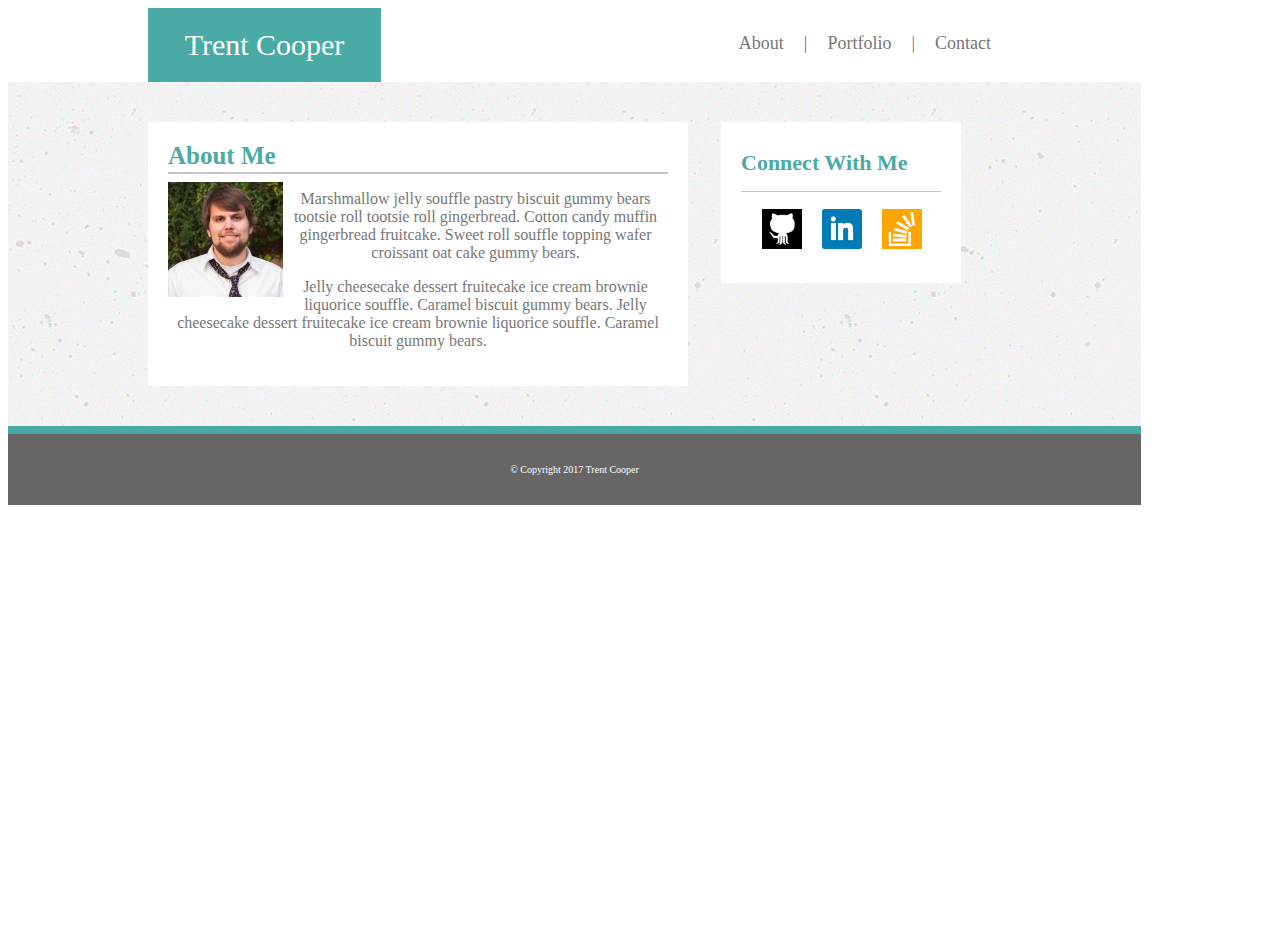
==== index.html @ 5a3a7d1f "Initial Commit" ====
<!DOCTYPE html>
<html>
<head>
	<title>About</title>
	<!-- <link rel="stylesheet" type="text/css" href="resetCSS.css"> -->
	<link rel="stylesheet" type="text/css" href="style.css">
</head>
<body>
	
	<div class="header">
		<div id="name">
			Trent Cooper
		</div>
		<div id="links1">
			<ul>
				<li><a href="">About</a> </li>
				<li>   |   </li>
				<li><a href="">Portfolio</a></li>
				<li>   |   </li>
				<li><a href="">Contact</a></li>
			</ul>
		</div>
	</div>

	<hr id="hr1">

	<div class="container">
		<section id="bio">
			<h1 id="about">About Me</h1>

			<hr id="hr2">

			<img src="images/profile_picture.png" align="left">

			<p>Marshmallow jelly souffle pastry biscuit gummy bears tootsie roll tootsie roll gingerbread. Cotton candy muffin gingerbread fruitcake. Sweet roll souffle topping wafer croissant oat cake gummy bears.</p>
			<p>Jelly cheesecake dessert fruitecake ice cream brownie liquorice souffle. Caramel biscuit gummy bears. Jelly cheesecake dessert fruitecake ice cream brownie liquorice souffle. Caramel biscuit gummy bears.</p>
		</section>

		<section id="connect">
			<h1 id="connect-title">Connect With Me</h1>
			<hr id="hr3">
			<ul id="links2">
				<li><a href="https://www.github.com/coop741"> 
				<img src="images/if_github_401441.png" alt="github" style="width:40px; height:40px; border:0;"></a> </li>

				<li><a href="https://www.linkedin.com/in/trentcooper741/">
				<img src="images/if_square-linkedin_317725.png" alt="LinkedIn" style="width:40px; height:40px; border:0;"></a></li>

				<li><a href="https://www.stackoverflow.com">
				<img src="images/if_stackoverflow_273179.png" alt="StackOverflow" style="width:40px; height:40px; border:0;"></a></li>
			</ul>
		</section>
	</div>

	<hr id="hr4">

	<div class="footer">
		<p>&copy; Copyright 2017 Trent Cooper</p>
	</div>












</body>
</html>
---- resetCSS.css ----
/* http://meyerweb.com/eric/tools/css/reset/ 
   v2.0 | 20110126
   License: none (public domain)
*/

html, body, div, span, applet, object, iframe,
h1, h2, h3, h4, h5, h6, p, blockquote, pre,
a, abbr, acronym, address, big, cite, code,
del, dfn, em, img, ins, kbd, q, s, samp,
small, strike, strong, sub, sup, tt, var,
b, u, i, center,
dl, dt, dd, ol, ul, li,
fieldset, form, label, legend,
table, caption, tbody, tfoot, thead, tr, th, td,
article, aside, canvas, details, embed, 
figure, figcaption, footer, header, hgroup, 
menu, nav, output, ruby, section, summary,
time, mark, audio, video {
	margin: 0;
	padding: 0;
	border: 0;
	font-size: 100%;
	font: inherit;
	vertical-align: baseline;
}
/* HTML5 display-role reset for older browsers */
article, aside, details, figcaption, figure, 
footer, header, hgroup, menu, nav, section {
	display: block;
}
body {
	line-height: 1;
}
ol, ul {
	list-style: none;
}
blockquote, q {
	quotes: none;
}
blockquote:before, blockquote:after,
q:before, q:after {
	content: '';
	content: none;
}
table {
	border-collapse: collapse;
	border-spacing: 0;
}
---- style.css ----
body {
	width: 1133px;
	height: 930px;
}

#name {
	background: #4aaaa5;
	position: relative;
	display: inline-block;
	text-align: center;
	font-size: 30px;
	color: white;
	margin: 0;
	top: 0;
	left: 0;
	bottom: 0;
	width: 233px;
	margin-left: 140px;
	padding-top: 20px;
	padding-right: 0px;
	padding-bottom: 20px;
	padding-left: 0px;
	font-family: 'Georgia', Times, Times New Roman, serif;
}

#links1 {
	display: inline-block;
	color: #777777;
	float: right;
	width: 30%;
	padding-top: 25px;
	padding-bottom: 20px;
	margin-right: 140px;
}

ul {
	display: inline-block;
    list-style-type: none;
    float: right;
    margin: 0;
    overflow: hidden;
}

li {
	float: left;
	padding-left: 10px;
	padding-right: 10px;
	font-size: 18px;
}

#hr1 {
	border-top: 0px;
	border-left: 0px;
    margin-top: 0px;
    border-bottom-width: 4px;
    border-color: #c6c6c6;
}

#hr2 {
	border-top: 0px;
	border-left: 0px;
    margin-top: -15px;
    border-bottom-width: 2px;
    border-color: #c6c6c6;
}

#hr3 {
	border-top: 0px;
	border-left: 0px;
    margin-top: -15px;
    border-bottom-width: 1px;
    border-color: #c6c6c6;
}

#hr4 {
    margin-top: 0px;
	border-left: 0px;
    border-bottom-width: 10px;
    border-top: 0px;
    border-color: #4aaaa5;
}

h1 {
	font-size: 25px;
	color: #4aaaa5;
}

/* unvisited link */
a:link {
    color: #777777;
    text-decoration: none;
}

/* visited link */
a:visited {
    color: #777777;
    text-decoration: none;
}

.container {
	clear: both;
	background-image: url(images/concrete-texture/concrete-texture.png);
	margin-top: -12px;
	margin-bottom: 0px;
	padding-top: 40px;
	padding-bottom: 40px;
}

#about {
	text-align: left;
	margin-top: 0px;
	font-family: 'Georgia', Times, Times New Roman, serif;
}

#bio {
	background-color: white;
	padding: 20px;
	width: 500px;
	margin-left: 140px;
	display: inline-block;
	color: #777777;
	background-color: #ffffff;
	text-align: center;
}

#connect-title{
	font-size: 22px;
	margin-top: 8px;
	margin-bottom: 30px;
	font-family: 'Georgia', Times, Times New Roman, serif;
}

#connect {
	background-color: white;
	padding: 20px;
	width: 200px;
	float: right;
	margin-right: 180px;
	display: inline-block;

}

#links2 {
	padding: 9px;
}

.footer {
	clear: both;
	text-align: center;
	color: white;
	background-color: #666666;
	padding-top: 20px;
	padding-bottom: 20px;
	margin-top: -10px;
	font-size: 10px;
}
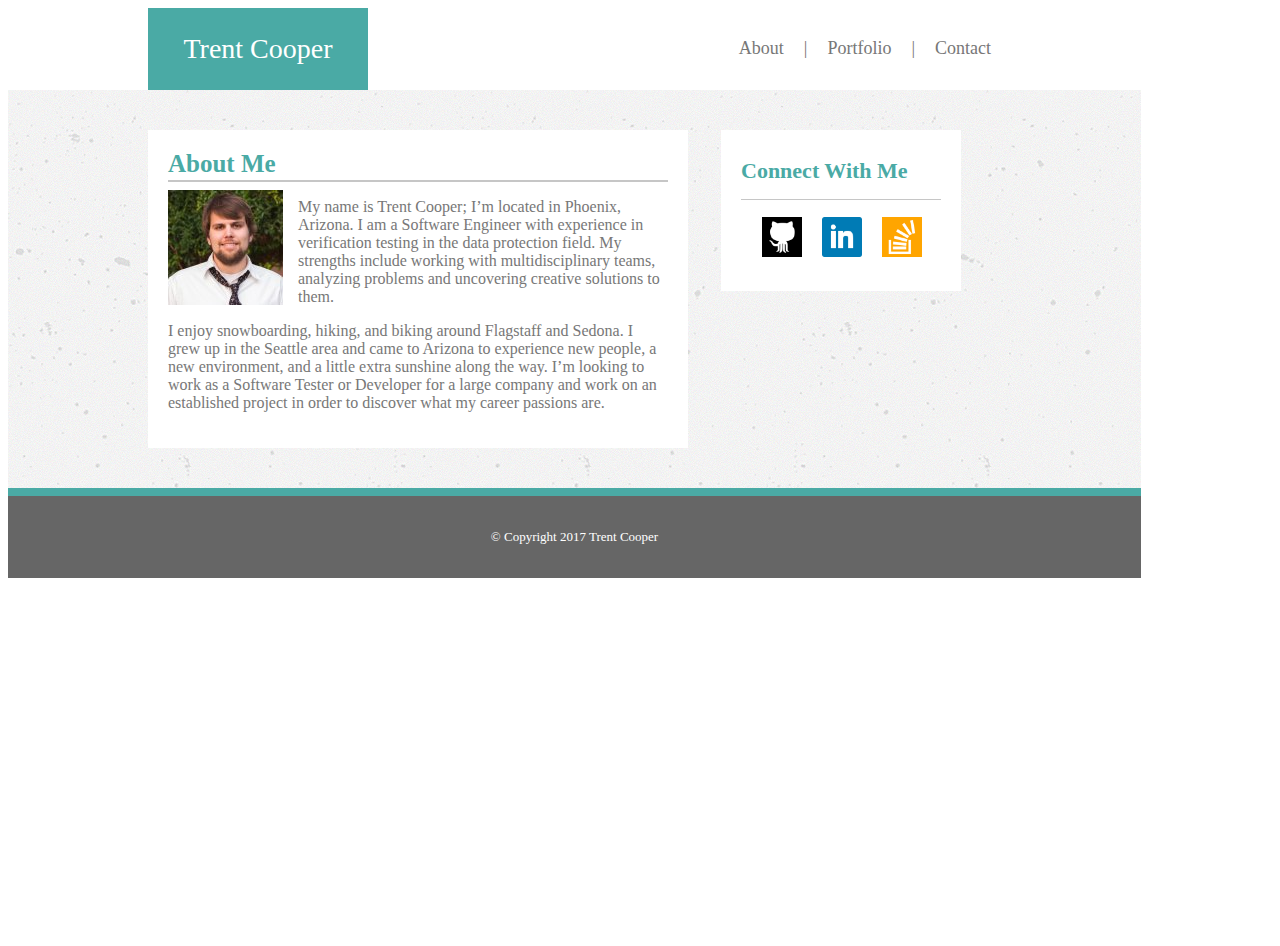
==== commit ef7bedd6: "Adjusted CSS style" ====
--- a/index.html
+++ b/index.html
@@ -13,11 +13,11 @@
 		</div>
 		<div id="links1">
 			<ul>
-				<li><a href="">About</a> </li>
-				<li>   |   </li>
-				<li><a href="">Portfolio</a></li>
-				<li>   |   </li>
-				<li><a href="">Contact</a></li>
+				<li><a href="index.html">About</a> </li>
+				<li>  |  </li>
+				<li><a href="portfolio.html">Portfolio</a></li>
+				<li>  |  </li>
+				<li><a href="contact.html">Contact</a></li>
 			</ul>
 		</div>
 	</div>
@@ -30,10 +30,11 @@
 
 			<hr id="hr2">
 
-			<img src="images/profile_picture.png" align="left">
+			<img id="bio-pic" src="images/profile_picture.png" align="left">
 
-			<p>Marshmallow jelly souffle pastry biscuit gummy bears tootsie roll tootsie roll gingerbread. Cotton candy muffin gingerbread fruitcake. Sweet roll souffle topping wafer croissant oat cake gummy bears.</p>
-			<p>Jelly cheesecake dessert fruitecake ice cream brownie liquorice souffle. Caramel biscuit gummy bears. Jelly cheesecake dessert fruitecake ice cream brownie liquorice souffle. Caramel biscuit gummy bears.</p>
+			<p>My name is Trent Cooper; I’m located in Phoenix, Arizona. I am a Software Engineer with experience in verification testing in the data protection field. My strengths include working with multidisciplinary teams, analyzing problems and uncovering creative solutions to them.</p>
+
+			<p>I enjoy snowboarding, hiking, and biking around Flagstaff and Sedona. I grew up in the Seattle area and came to Arizona to experience new people, a new environment, and a little extra sunshine along the way. I’m looking to work as a Software Tester or Developer for a large company and work on an established project in order to discover what my career passions are. </p>
 		</section>
 
 		<section id="connect">
@@ -41,22 +42,22 @@
 			<hr id="hr3">
 			<ul id="links2">
 				<li><a href="https://www.github.com/coop741"> 
-				<img src="images/if_github_401441.png" alt="github" style="width:40px; height:40px; border:0;"></a> </li>
+					<img src="images/if_github_401441.png" alt="github" style="width:40px; height:40px; border:0;"></a> </li>
 
-				<li><a href="https://www.linkedin.com/in/trentcooper741/">
-				<img src="images/if_square-linkedin_317725.png" alt="LinkedIn" style="width:40px; height:40px; border:0;"></a></li>
+					<li><a href="https://www.linkedin.com/in/trentcooper741/">
+						<img src="images/if_square-linkedin_317725.png" alt="LinkedIn" style="width:40px; height:40px; border:0;"></a></li>
 
-				<li><a href="https://www.stackoverflow.com">
-				<img src="images/if_stackoverflow_273179.png" alt="StackOverflow" style="width:40px; height:40px; border:0;"></a></li>
-			</ul>
-		</section>
-	</div>
+						<li><a href="https://stackoverflow.com/users/8352102/coop741">
+							<img src="images/if_stackoverflow_273179.png" alt="StackOverflow" style="width:40px; height:40px; border:0;"></a></li>
+						</ul>
+					</section>
+				</div>
 
-	<hr id="hr4">
+				<hr id="hr4">
 
-	<div class="footer">
-		<p>&copy; Copyright 2017 Trent Cooper</p>
-	</div>
+				<div class="footer">
+					<p>&copy; Copyright 2017 Trent Cooper</p>
+				</div>
 
 
 
@@ -69,5 +70,5 @@
 
 
 
-</body>
-</html>+			</body>
+			</html>--- a/style.css
+++ b/style.css
@@ -8,28 +8,28 @@
 	position: relative;
 	display: inline-block;
 	text-align: center;
-	font-size: 30px;
+	font-size: 28px;
 	color: white;
 	margin: 0;
 	top: 0;
 	left: 0;
 	bottom: 0;
-	width: 233px;
-	margin-left: 140px;
-	padding-top: 20px;
-	padding-right: 0px;
-	padding-bottom: 20px;
-	padding-left: 0px;
-	font-family: 'Georgia', Times, Times New Roman, serif;
+	width: 210px;
+	margin-left: 140px;
+	padding-top: 25px;
+	padding-right: 5px;
+	padding-bottom: 25px;
+	padding-left: 5px;
+	font-family: 'Georgia', Times, "Times New Roman", serif;
 }
 
 #links1 {
 	display: inline-block;
 	color: #777777;
 	float: right;
-	width: 30%;
-	padding-top: 25px;
-	padding-bottom: 20px;
+	width: 40%;
+	padding-top: 30px;
+	padding-bottom: 0px;
 	margin-right: 140px;
 }
 
@@ -109,7 +109,7 @@
 #about {
 	text-align: left;
 	margin-top: 0px;
-	font-family: 'Georgia', Times, Times New Roman, serif;
+	font-family: 'Georgia', Times, "Times New Roman", serif;
 }
 
 #bio {
@@ -120,14 +120,18 @@
 	display: inline-block;
 	color: #777777;
 	background-color: #ffffff;
-	text-align: center;
+	text-align: left;
+}
+
+#bio-pic {
+	padding-right: 15px;
 }
 
 #connect-title{
 	font-size: 22px;
 	margin-top: 8px;
 	margin-bottom: 30px;
-	font-family: 'Georgia', Times, Times New Roman, serif;
+	font-family: 'Georgia', Times, "Times New Roman", serif;
 }
 
 #connect {
@@ -142,6 +146,56 @@
 
 #links2 {
 	padding: 9px;
+}
+
+#portfolio {
+	background-color: white;
+	padding: 20px;
+	width: 400px;
+	margin-left: 140px;
+	display: inline-block;
+	color: #777777;
+	background-color: #ffffff;
+	text-align: left;
+}
+
+.portfolio-div {
+	display: inline-block;
+	position: relative;
+	width: 155px;
+}
+
+.portfolio-text {
+	background-color: #4aaaa5;
+	position: absolute;
+	width: inherit;
+	margin-top: 72px;
+	padding-top: 10px;
+	padding-bottom: 10px;
+	text-align: center;
+	font-size: 15px;
+	color: white;
+}
+
+#contact {
+	background-color: white;
+	display: inline-block;
+	width: 500px;
+	padding: 20px;
+	margin-left: 140px;
+}
+
+input {
+	width: 99%;
+}
+
+input[type=button] {
+	width: 20%;
+	background-color: #4aaaa5;
+	color: white;
+	padding-top: 10px;
+	padding-bottom: 10px;
+	border: none;
 }
 
 .footer {
@@ -152,7 +206,7 @@
 	padding-top: 20px;
 	padding-bottom: 20px;
 	margin-top: -10px;
-	font-size: 10px;
-}
-
-
+	font-size: 13px;
+}
+
+
